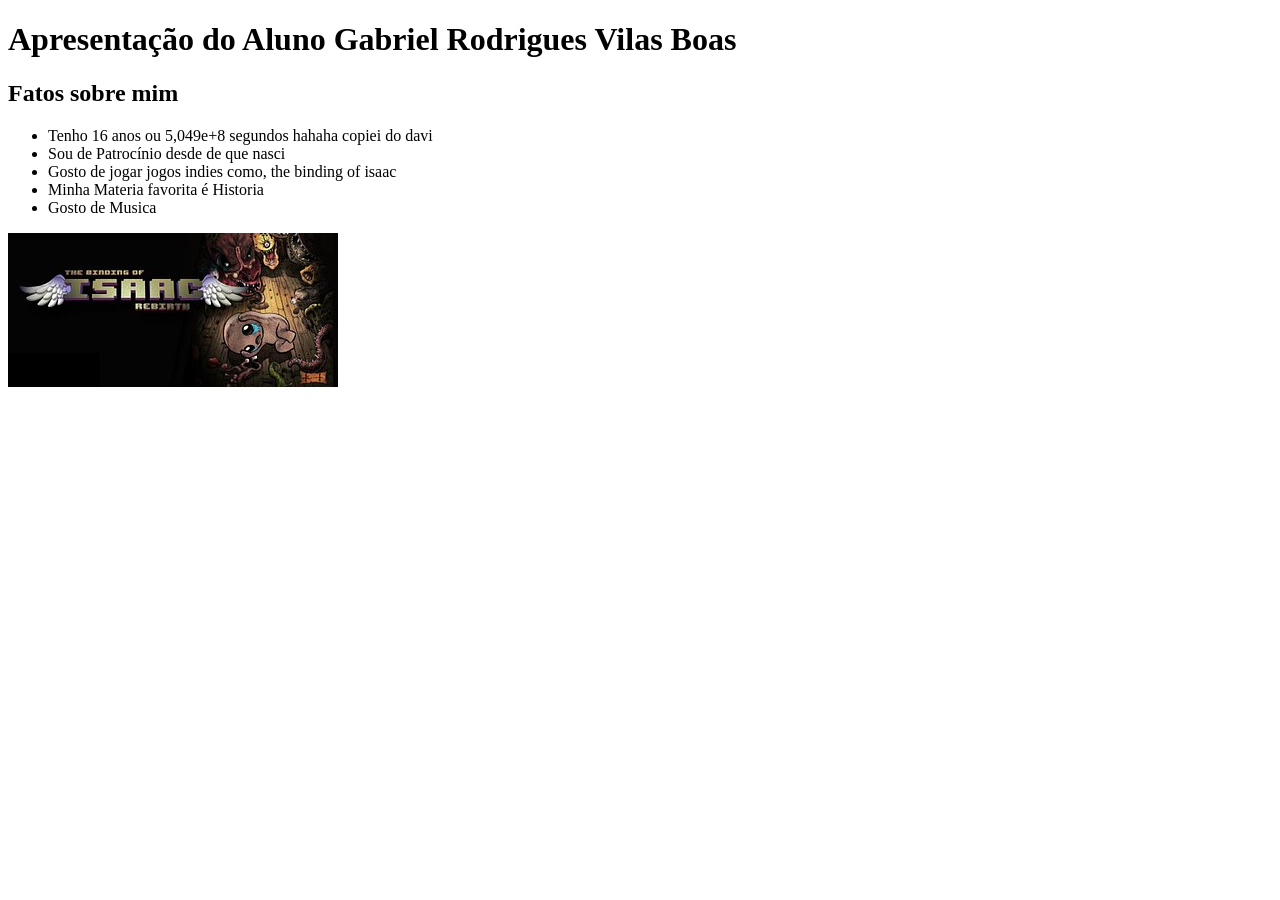
==== aluno.html @ 4231adf9 "Add files via upload" ====
<!DOCTYPE html>
<html lang="en">
<head>
    <meta charset="UTF-8">
    <meta name="viewport" content="width=device-width, initial-scale=1.0">
    <title>Gabriel_Rodrigues</title>
</head>
<body>
    <h1>Apresentação do Aluno Gabriel Rodrigues Vilas Boas </h1>
    <h2>Fatos sobre mim</h2>
    <ul>
        <li>Tenho 16 anos ou 5,049e+8 segundos hahaha copiei do davi</li>
        <li>Sou de Patrocínio desde de que nasci</li>
        <li>Gosto de jogar jogos indies como, the binding of isaac</li>
        <li>Minha Materia favorita é Historia</li>
        <li>Gosto de Musica </li>
    </ul>
    <img src="img/isaac.jpg" >
        

    
</body>
</html>
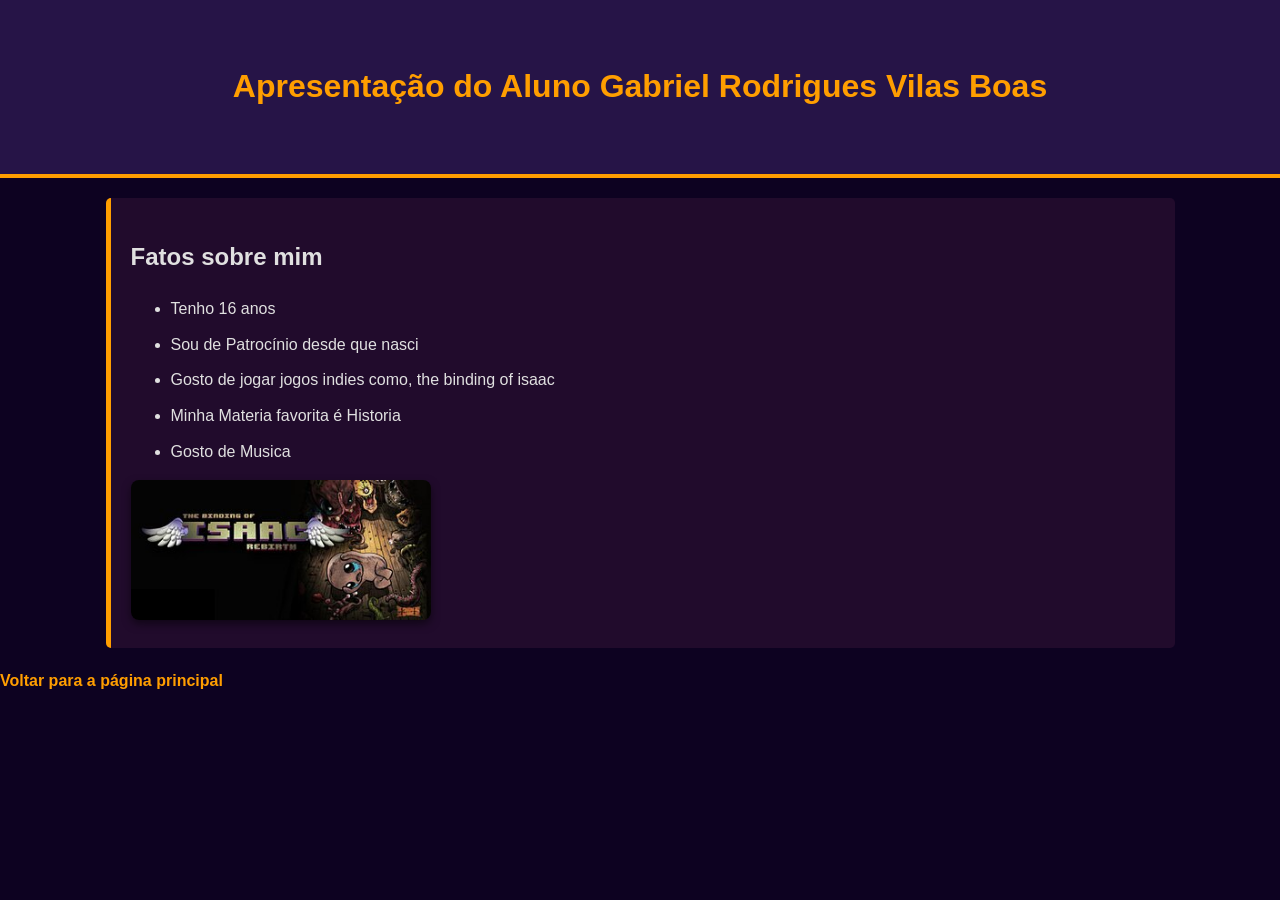
==== commit 876c097a: "Add files via upload" ====
--- a/aluno.html
+++ b/aluno.html
@@ -1,23 +1,36 @@
 <!DOCTYPE html>
-<html lang="en">
+<html lang="pt-BR">
 <head>
     <meta charset="UTF-8">
     <meta name="viewport" content="width=device-width, initial-scale=1.0">
-    <title>Gabriel_Rodrigues</title>
+    <title>Gabriel Rodrigues apresentação</title>
+    <link rel="stylesheet" href="estilo.css">
 </head>
-<body>
-    <h1>Apresentação do Aluno Gabriel Rodrigues Vilas Boas </h1>
-    <h2>Fatos sobre mim</h2>
-    <ul>
-        <li>Tenho 16 anos ou 5,049e+8 segundos hahaha copiei do davi</li>
-        <li>Sou de Patrocínio desde de que nasci</li>
-        <li>Gosto de jogar jogos indies como, the binding of isaac</li>
-        <li>Minha Materia favorita é Historia</li>
-        <li>Gosto de Musica </li>
-    </ul>
-    <img src="img/isaac.jpg" >
+
+<body class="pagina-aluno">
+
+    <div id="intro-pag">
+        <h1>Apresentação do Aluno Gabriel Rodrigues Vilas Boas</h1>
+    </div>
+
+    <div class="conteudo-padrao">
+        <h2>Fatos sobre mim</h2>
+        <ul>
+            <li>Tenho 16 anos</li>
+            <li>Sou de Patrocínio desde que nasci</li>
+            <li>Gosto de jogar jogos indies como, the binding of isaac</li>
+            <li>Minha Materia favorita é Historia</li>
+            <li>Gosto de Musica</li>
+        </ul>
         
+        <img src="img/isaac.jpg" alt="The Binding of Isaac">
+    </div>
 
-    
+    <footer>
+        <p>
+            <a href="index.html">Voltar para a página principal</a>
+        </p>
+    </footer>
+
 </body>
 </html>
--- a/estilo.css
+++ b/estilo.css
@@ -0,0 +1,59 @@
+
+body {
+    font-family: 'Segoe UI', Tahoma, Geneva, Verdana, sans-serif;
+    margin: 0;
+    padding: 0;
+    line-height: 1.6;
+}
+
+img {
+    max-width: 300px;
+    height: auto;
+    border-radius: 8px;
+    box-shadow: 0 4px 8px rgba(0,0,0,0.5);
+}
+
+
+#intro-pag {
+    background-color: #1a1a1a;
+    color: #00ff41; 
+    padding: 40px;
+    text-align: center;
+    border-bottom: 4px solid #00ff41;
+}
+
+.conteudo-padrao {
+    background-color: #262626;
+    color: #ffffff;
+    padding: 20px;
+    margin: 20px auto;
+    width: 80%;
+    border-radius: 5px;
+}
+
+
+.pagina-aluno {
+    background-color: #0d0221;
+}
+
+.pagina-aluno #intro-pag {
+    background-color: #261447;
+    color: #ff9e00; 
+    border-bottom: 4px solid #ff9e00;
+}
+
+.pagina-aluno .conteudo-padrao {
+    background-color: #210b2c;
+    color: #e0e0e0;
+    border-left: 5px solid #ff9e00; 
+}
+
+.pagina-aluno a {
+    color: #ff9e00;
+    text-decoration: none;
+    font-weight: bold;
+}
+
+.pagina-aluno li {
+    margin-bottom: 10px;
+}
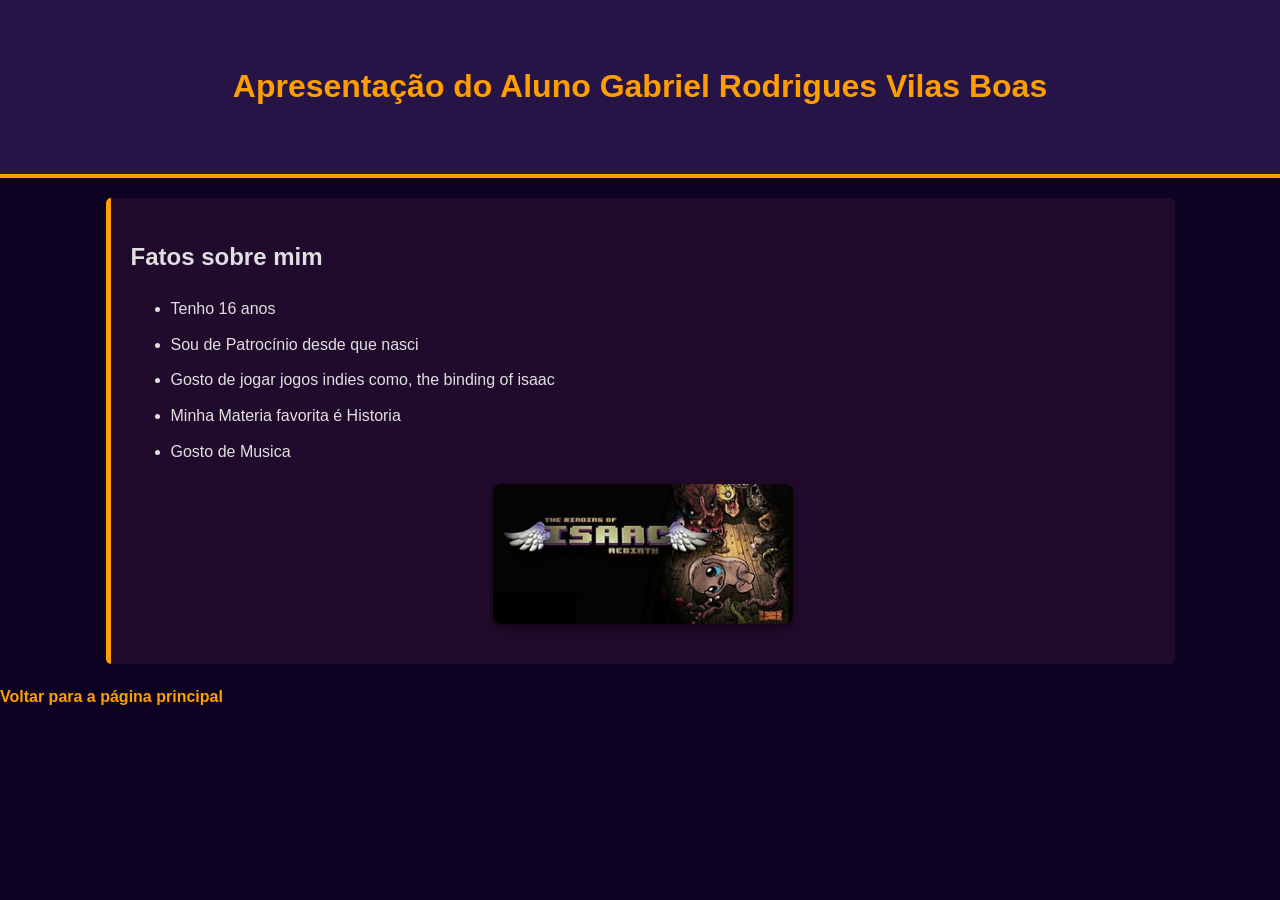
==== commit 7b3fb3e4: "Add files via upload" ====
--- a/aluno.html
+++ b/aluno.html
@@ -23,7 +23,7 @@
             <li>Gosto de Musica</li>
         </ul>
         
-        <img src="img/isaac.jpg" alt="The Binding of Isaac">
+        <img src="img/isaac.jpg" alt="foto isaac">
     </div>
 
     <footer>
--- a/estilo.css
+++ b/estilo.css
@@ -1,3 +1,4 @@
+
 
 body {
     font-family: 'Segoe UI', Tahoma, Geneva, Verdana, sans-serif;
@@ -6,8 +7,11 @@
     line-height: 1.6;
 }
 
-img {
-    max-width: 300px;
+
+.conteudo-padrao img {
+    display: block;   
+    margin: 20px auto; 
+    max-width: 300px;  
     height: auto;
     border-radius: 8px;
     box-shadow: 0 4px 8px rgba(0,0,0,0.5);
@@ -30,6 +34,7 @@
     width: 80%;
     border-radius: 5px;
 }
+
 
 
 .pagina-aluno {
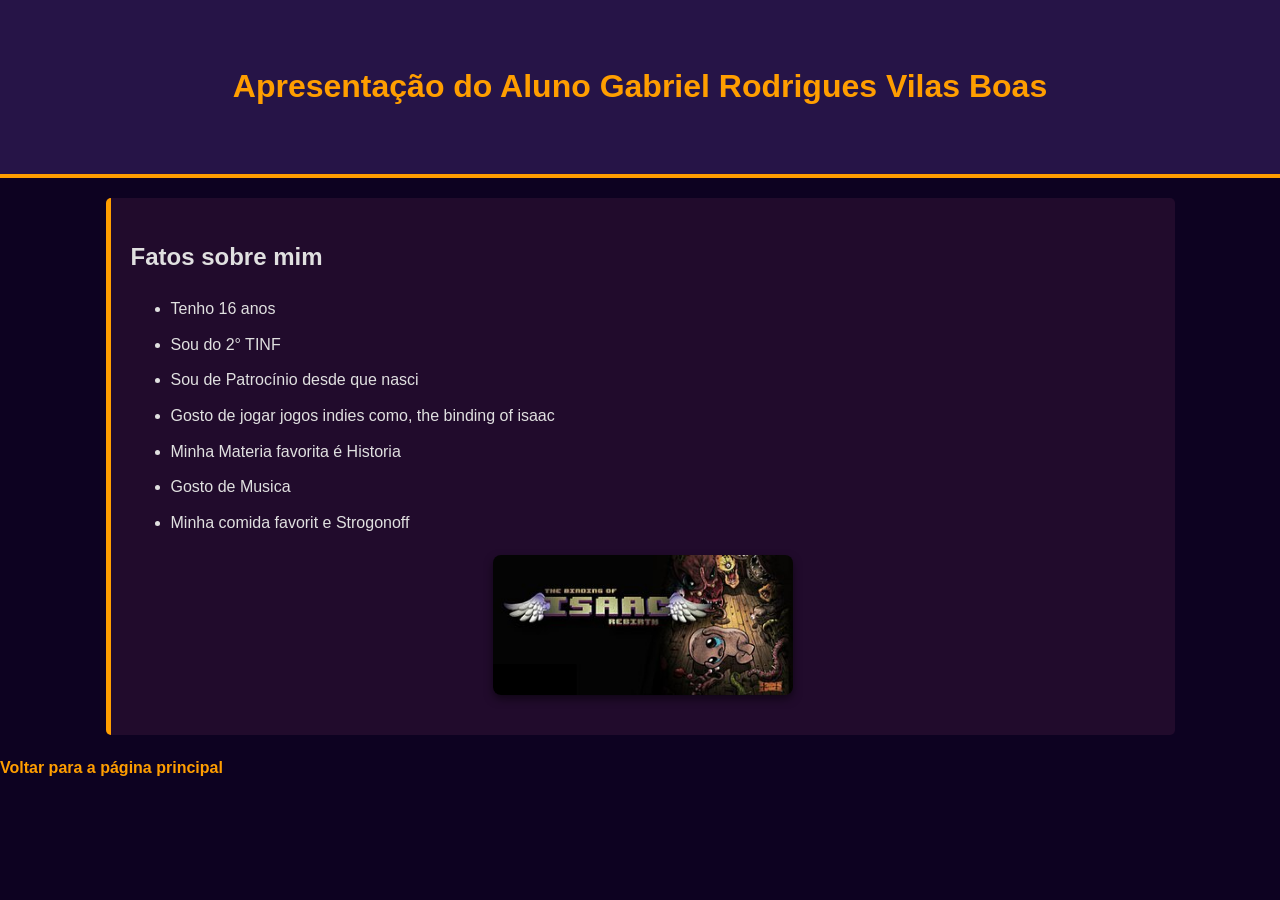
==== commit 59d06a93: "Add files via upload" ====
--- a/aluno.html
+++ b/aluno.html
@@ -17,10 +17,12 @@
         <h2>Fatos sobre mim</h2>
         <ul>
             <li>Tenho 16 anos</li>
+            <li>Sou do 2° TINF </li>
             <li>Sou de Patrocínio desde que nasci</li>
             <li>Gosto de jogar jogos indies como, the binding of isaac</li>
             <li>Minha Materia favorita é Historia</li>
             <li>Gosto de Musica</li>
+            <li>Minha comida favorit e Strogonoff</li>
         </ul>
         
         <img src="img/isaac.jpg" alt="foto isaac">
--- a/estilo.css
+++ b/estilo.css
@@ -61,4 +61,8 @@
 
 .pagina-aluno li {
     margin-bottom: 10px;
+}
+
+a{
+    color:#00ff41
 }
